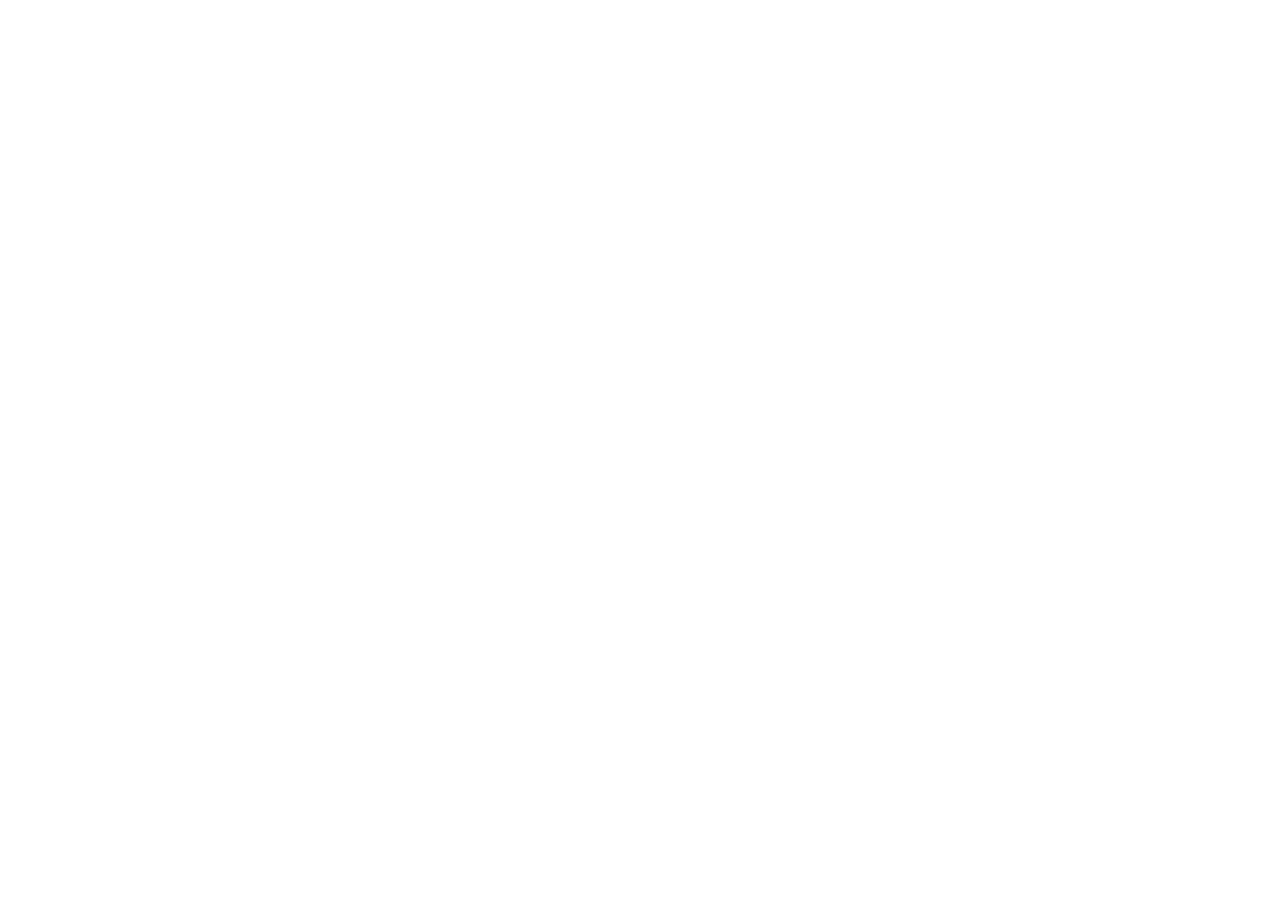
==== lab5/index.html @ e4b06450 "meta tag" ====
<!doctype html>
<html>

<head>
    <meta name="viewport" content="width=device-width, initial-scale=1.0, maximum-scale=1.0, user-scalable=no" />
    <meta charset="utf-8">
    <title>Leaflet.js with WMTS in RD</title>
    <link rel="stylesheet" href="https://unpkg.com/leaflet@1.7.1/dist/leaflet.css"
        integrity="sha512-xodZBNTC5n17Xt2atTPuE1HxjVMSvLVW9ocqUKLsCC5CXdbqCmblAshOMAS6/keqq/sMZMZ19scR4PsZChSR7A=="
        crossorigin="">

    <link rel="stylesheet" href="main.css">

</head>

<body>
    <div id="map-canvas"></div>

    <script src="https://unpkg.com/leaflet@1.7.1/dist/leaflet.js"
        integrity="sha512-XQoYMqMTK8LvdxXYG3nZ448hOEQiglfqkJs1NOQV44cWnUrBc8PkAOcXy20w0vlaXaVUearIOBhiXZ5V3ynxwA=="
        crossorigin=""></script>

    <script src="https://cdnjs.cloudflare.com/ajax/libs/proj4js/2.3.12/proj4.js"></script>
    <script src="lib/proj4leaflet.js"></script>
    <script src="lib/leaflet.wms.js"></script>

    <script src="lib/geojson.wfs.js"></script>

    <script src="main.js"></script>

</body>

</html>
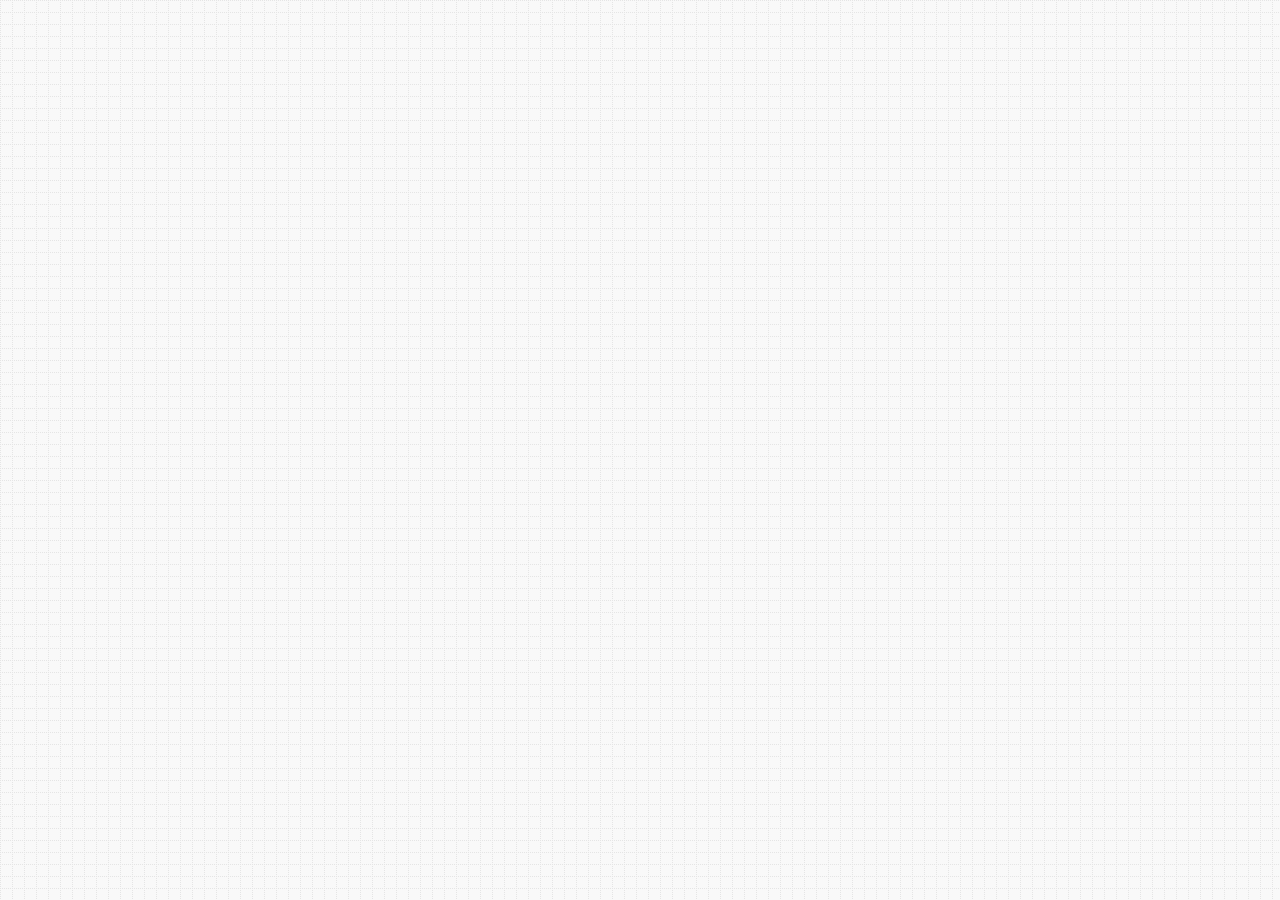
==== commit 74cc2149: "geocoder" ====
--- a/lab5/index.html
+++ b/lab5/index.html
@@ -2,8 +2,8 @@
 <html>
 
 <head>
+    <meta charset="utf-8">
     <meta name="viewport" content="width=device-width, initial-scale=1.0, maximum-scale=1.0, user-scalable=no" />
-    <meta charset="utf-8">
     <title>Leaflet.js with WMTS in RD</title>
     <link rel="stylesheet" href="https://unpkg.com/leaflet@1.7.1/dist/leaflet.css"
         integrity="sha512-xodZBNTC5n17Xt2atTPuE1HxjVMSvLVW9ocqUKLsCC5CXdbqCmblAshOMAS6/keqq/sMZMZ19scR4PsZChSR7A=="
@@ -16,9 +16,14 @@
 <body>
     <div id="map-canvas"></div>
 
+    <!-- Leaflet existing -->
     <script src="https://unpkg.com/leaflet@1.7.1/dist/leaflet.js"
         integrity="sha512-XQoYMqMTK8LvdxXYG3nZ448hOEQiglfqkJs1NOQV44cWnUrBc8PkAOcXy20w0vlaXaVUearIOBhiXZ5V3ynxwA=="
         crossorigin=""></script>
+
+    <!-- Geocoder plugin -->
+    <script src="https://unpkg.com/leaflet-control-geocoder@2.4.0/dist/Control.Geocoder.js"
+    integrity="sha384-rGCFEOuLo3qUtZTJs5enHPutiikUQ6AJroPg2rQqOhmXBPmZdvhwK2aCmkhe9gwo" crossorigin=""></script>
 
     <script src="https://cdnjs.cloudflare.com/ajax/libs/proj4js/2.3.12/proj4.js"></script>
     <script src="lib/proj4leaflet.js"></script>
--- a/lab5/main.css
+++ b/lab5/main.css
@@ -0,0 +1,30 @@
+html,
+body {
+    width: 100vw;
+    height: 100vh;
+    overflow: hidden;
+    padding: 0;
+    margin: 0;
+}
+
+#map-canvas {
+    width: 100%;
+    height: 100%;
+    padding: 0;
+    margin: 0;
+    background: url([data-uri]) repeat scroll 0 0 #f9f9f9;
+    cursor: move;
+    -webkit-tap-highlight-color: transparent;
+}
+
+.leaflet-control-attribution {
+    background-color: rgba(255, 255, 255, 0.6);
+    font-size: smaller;
+    color: #666;
+    padding: 0 5px;
+    line-height: 22px;
+}
+
+.leaflet-control-attribution a {
+    text-decoration: underline;
+}
